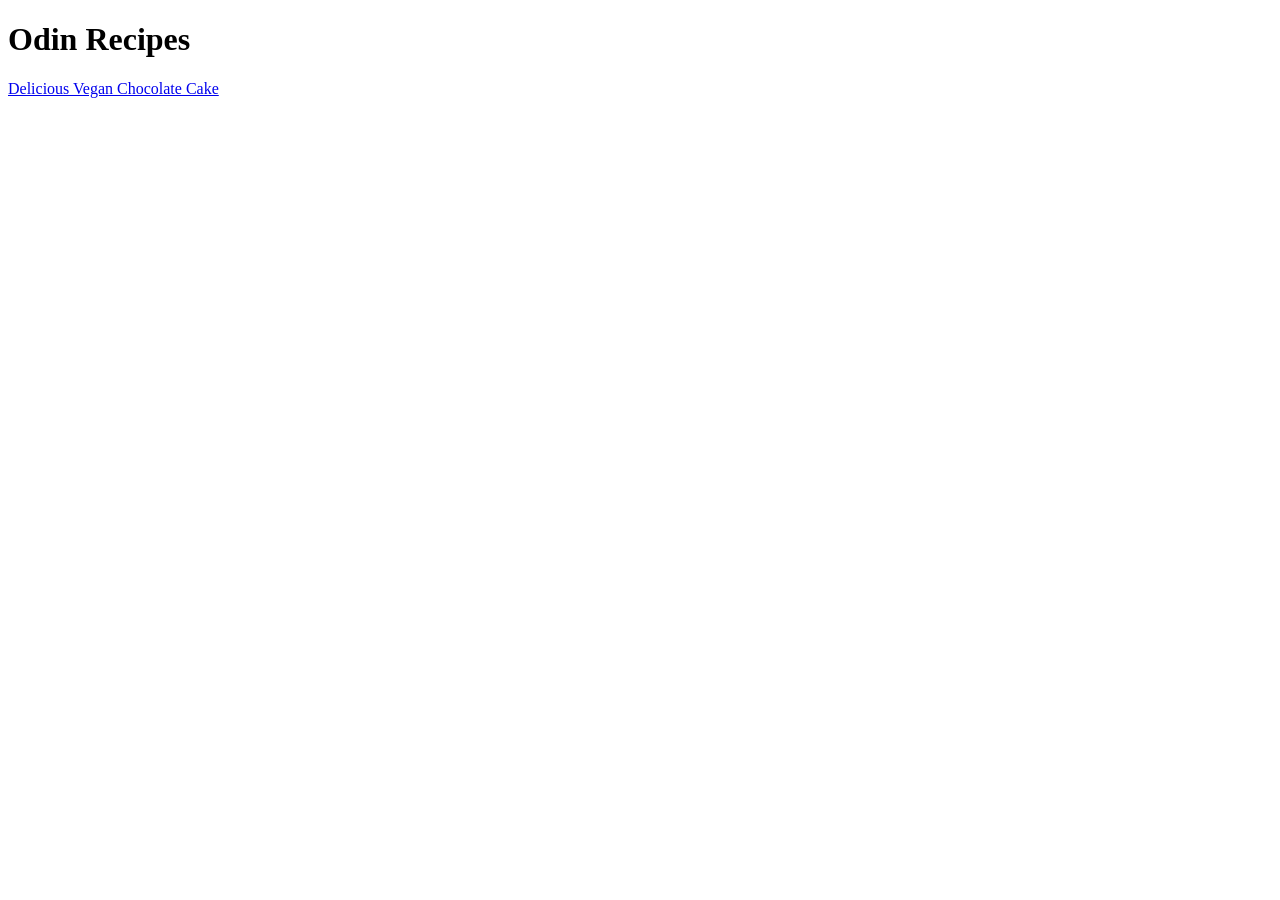
==== index.html @ 5caafa65 "Add Index.html" ====
<!DOCTYPE html>
<html lang="en">
<head>
    <meta charset="UTF-8">
    <meta name="viewport" content="width=device-width, initial-scale=1.0">
    <title>Document</title>
</head>
<body>
    <h1>Odin Recipes</h1>
    <p><a href="./recipes/chocolatecake.html">Delicious Vegan Chocolate Cake</a></p>
</body>
</html>
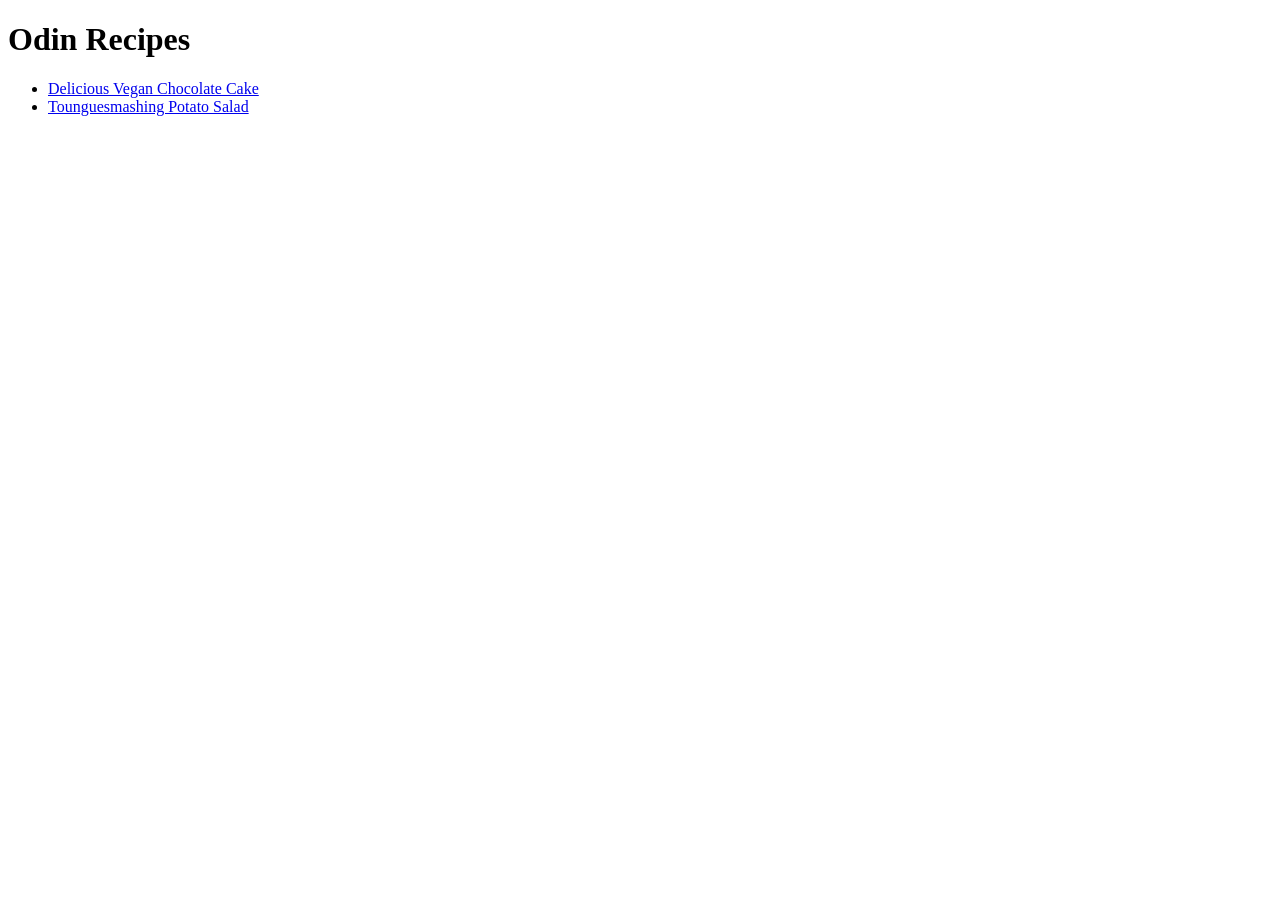
==== commit d1a8eafb: "Fixed page title" ====
--- a/index.html
+++ b/index.html
@@ -3,10 +3,13 @@
 <head>
     <meta charset="UTF-8">
     <meta name="viewport" content="width=device-width, initial-scale=1.0">
-    <title>Document</title>
+    <title>Odin Recipies</title>
 </head>
 <body>
     <h1>Odin Recipes</h1>
-    <p><a href="./recipes/chocolatecake.html">Delicious Vegan Chocolate Cake</a></p>
+    <ul>
+    <li><a href="./recipes/chocolatecake.html">Delicious Vegan Chocolate Cake</a></li>
+    <li><a href="./recipes/salad.html">Tounguesmashing Potato Salad</a></li>
+    </ul>
 </body>
 </html>
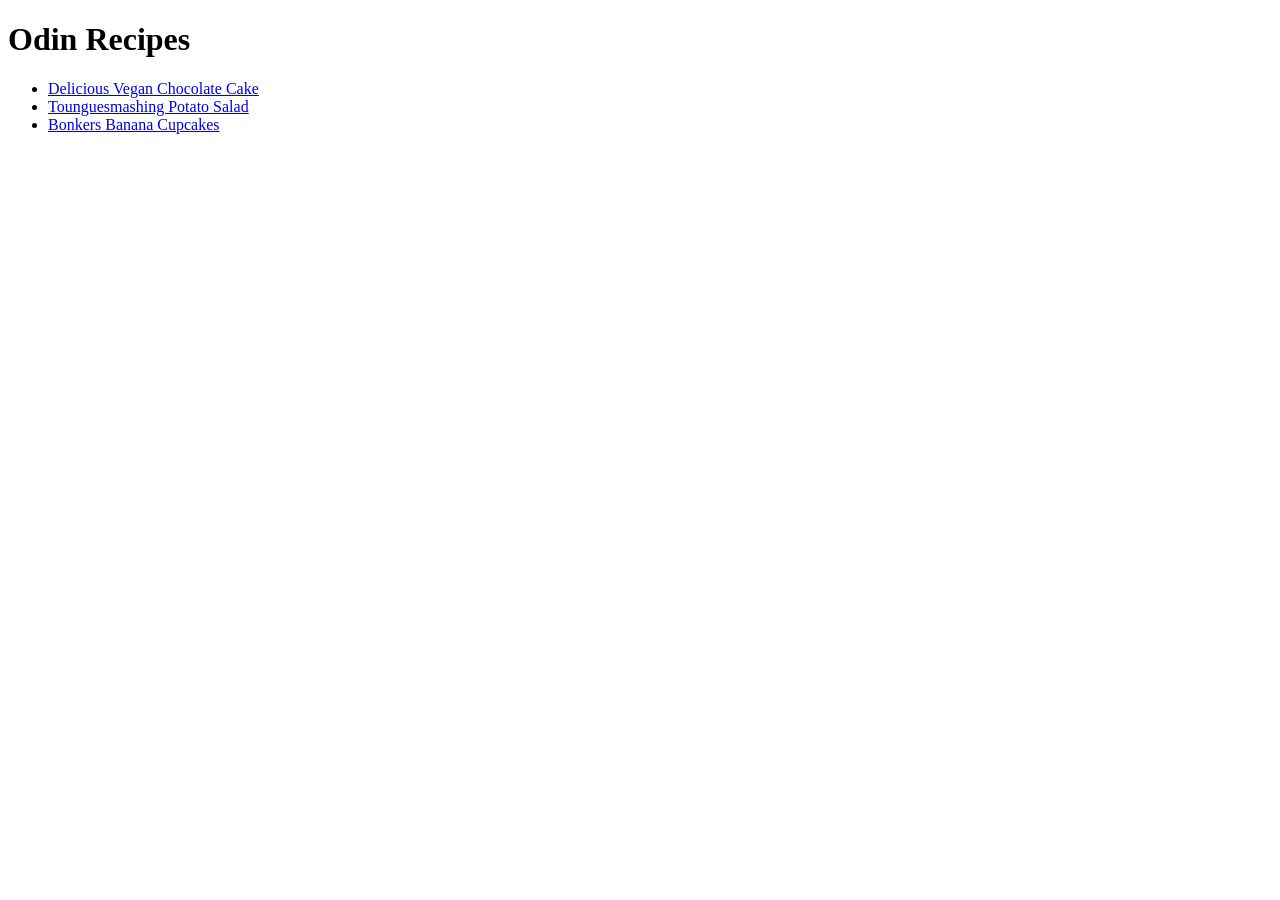
==== commit 3fe962d2: "Add Cupcakes.html" ====
--- a/index.html
+++ b/index.html
@@ -10,6 +10,7 @@
     <ul>
     <li><a href="./recipes/chocolatecake.html">Delicious Vegan Chocolate Cake</a></li>
     <li><a href="./recipes/salad.html">Tounguesmashing Potato Salad</a></li>
+    <li><a href="./recipes/cupcakes.html">Bonkers Banana Cupcakes</a></li>
     </ul>
 </body>
 </html>
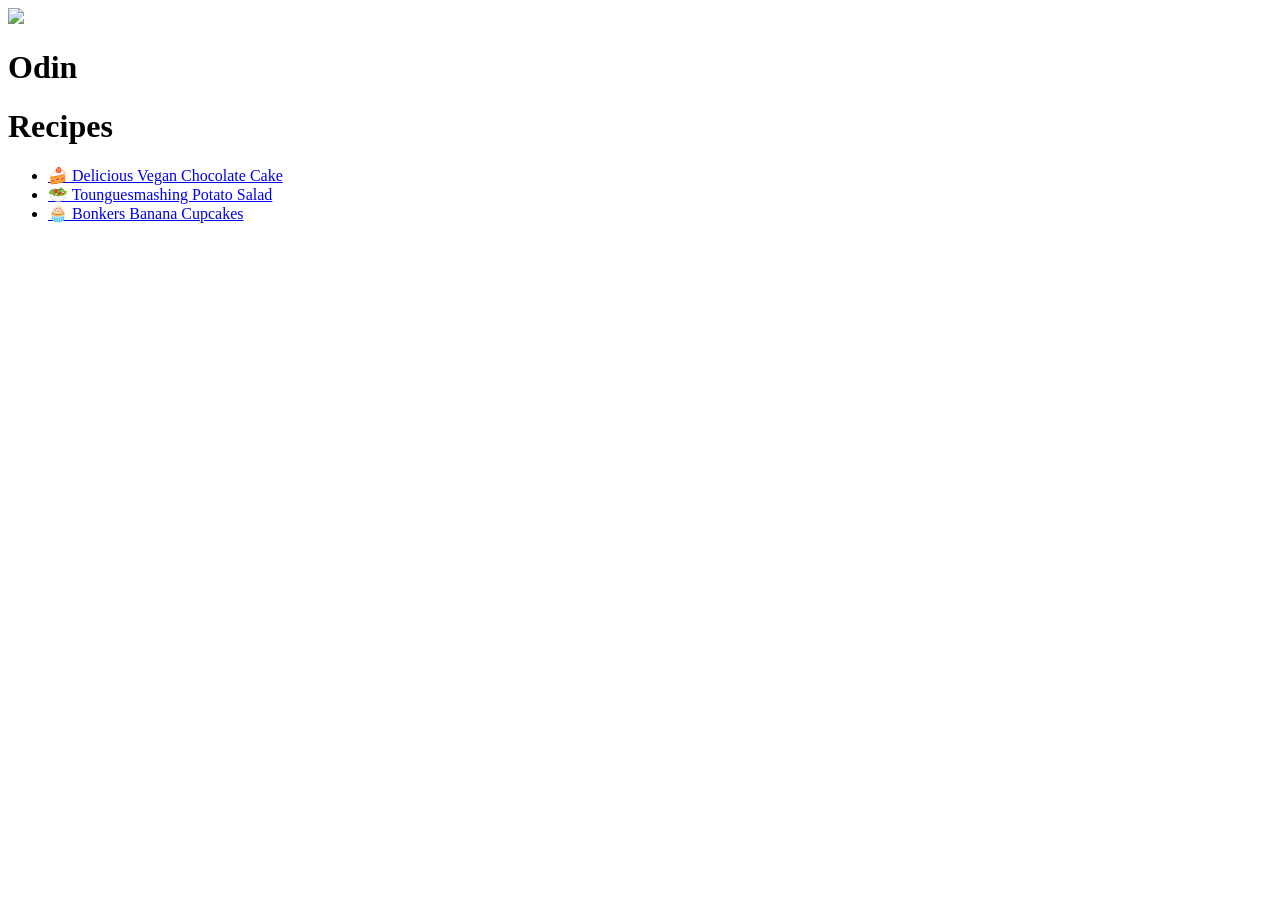
==== commit 0674cb76: "Add stylesheet" ====
--- a/index.html
+++ b/index.html
@@ -1,16 +1,17 @@
 <!DOCTYPE html>
 <html lang="en">
 <head>
+    <link rel="stylesheet" href="styles.css">
     <meta charset="UTF-8">
     <meta name="viewport" content="width=device-width, initial-scale=1.0">
     <title>Odin Recipies</title>
 </head>
 <body>
-    <h1>Odin Recipes</h1>
-    <ul>
-    <li><a href="./recipes/chocolatecake.html">Delicious Vegan Chocolate Cake</a></li>
-    <li><a href="./recipes/salad.html">Tounguesmashing Potato Salad</a></li>
-    <li><a href="./recipes/cupcakes.html">Bonkers Banana Cupcakes</a></li>
-    </ul>
+    <img class="pomidor" src="tomato.jpeg"><h1 class="nazwa2">Odin</h1><h1 class ="nazwa">Recipes</h1>
+    <div class ="lista przepisy"><ul>
+        <li><a href="./recipes/chocolatecake.html">🍰 Delicious Vegan Chocolate Cake</a></li>
+        <li><a href="./recipes/salad.html">🥗 Tounguesmashing Potato Salad</a></li>
+        <li><a href="./recipes/cupcakes.html">🧁 Bonkers Banana Cupcakes</a></li>
+        </ul></div>
 </body>
 </html>
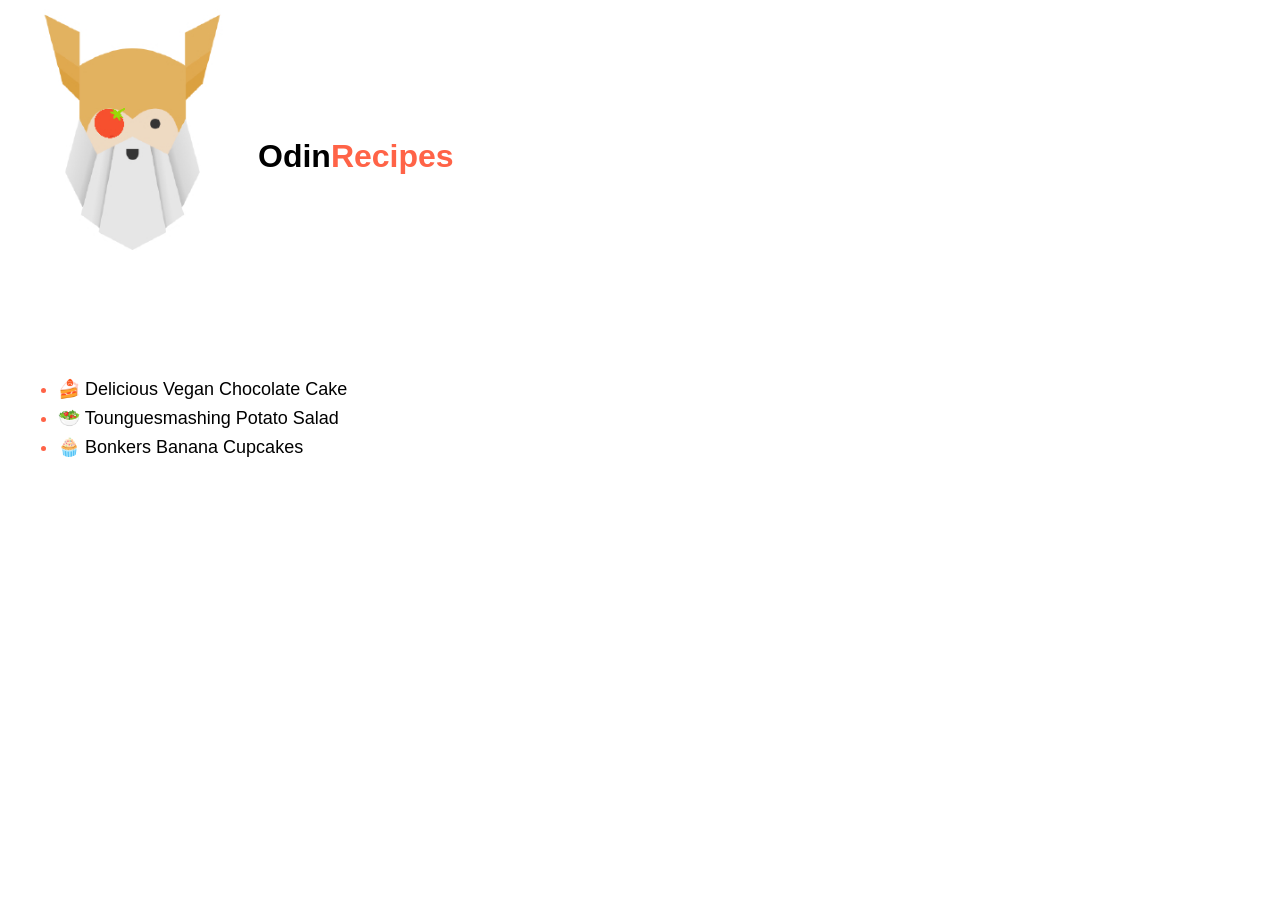
==== commit d72ae405: "Add classes and styles" ====
--- a/index.html
+++ b/index.html
@@ -7,7 +7,9 @@
     <title>Odin Recipies</title>
 </head>
 <body>
+    <div class="logo">
     <img class="pomidor" src="tomato.jpeg"><h1 class="nazwa2">Odin</h1><h1 class ="nazwa">Recipes</h1>
+    </div>
     <div class ="lista przepisy"><ul>
         <li><a href="./recipes/chocolatecake.html">🍰 Delicious Vegan Chocolate Cake</a></li>
         <li><a href="./recipes/salad.html">🥗 Tounguesmashing Potato Salad</a></li>
--- a/styles.css
+++ b/styles.css
@@ -0,0 +1,108 @@
+* {
+    font-family: Verdana, Geneva, Tahoma, sans-serif;
+}
+
+a {
+    text-decoration: none;
+    color: inherit;
+}
+
+li {
+    list-style-type:disc;
+    color: tomato;
+}
+
+img {
+    position: relative;
+}
+
+.nazwa {
+    color: tomato;
+    
+}
+
+.nazwa2 {
+    color: black;
+}
+
+.nazwa,
+.nazwa2 {
+    display: inline-block;
+    margin-top: 130px;
+    margin-bottom: 110px;
+}
+
+.pomidor {
+    height: 250px;
+    width: auto;
+    float: left;
+}
+
+.lista.przepisy {
+    font-size: 18px;
+    margin: 10px;
+    line-height: 1.6;
+    /* background-color: #e2b260; */
+}
+
+div a {
+    color: black;
+}
+
+.list-ingredients li {
+    color: black;
+    margin-left: 3px;   
+    margin-bottom: 5px;            
+}
+
+
+.logo {
+    margin-bottom: 90px;
+}
+
+.preview {
+    float: left;
+    margin-right: 5px;
+    height: 350px;
+    
+}
+
+.recipe-ingredients,
+.separator, 
+.directions {
+    display: inline-block;
+}
+
+.recipe-ingredients,
+.directions {
+    width: 650px;
+    height: 500px;
+    margin-left: 40px;
+    margin-right: -280px;     
+    padding: 5px;
+}
+
+.separator {
+    border-left: 0.5em dotted tomato;
+    height: 220px;
+}
+
+h1 {
+    word-spacing: 1ch;
+    color: tomato;
+}
+
+h3 {
+    color: #e2b260;
+}
+
+.description p {
+    margin-left: 500px;
+}
+
+
+
+.title {
+    text-align: left;
+    margin-bottom: 30px;
+}
